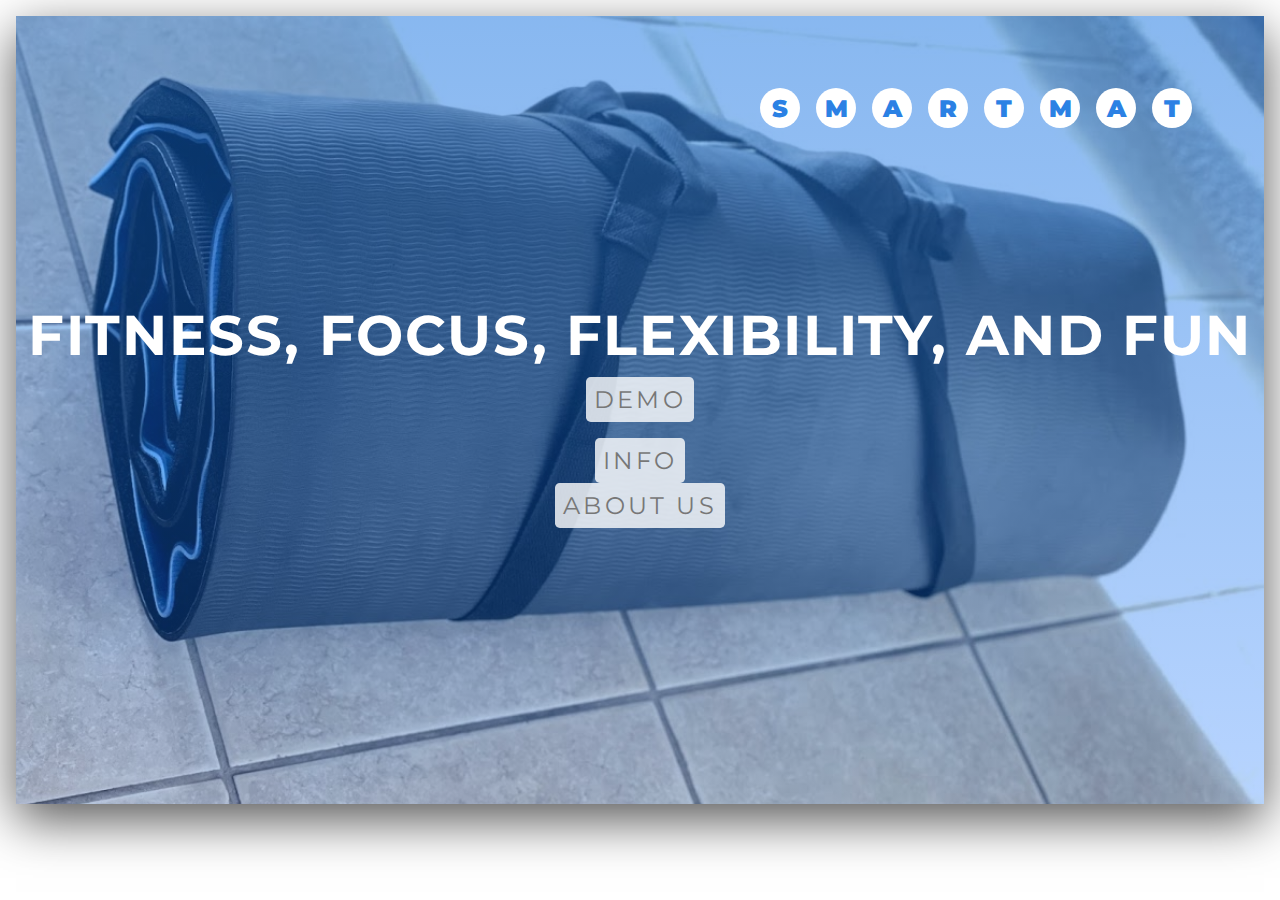
==== index.html @ aebb7dfe "Update index.html" ====
<!DOCTYPE html>
<html lanf="en">
	<head>
		<meta charset="UTF-8"/>
		<meta name="viewport" content="width=device-width, initial-scale=1.0"/>
		<meta http-equiv="X-UA-Compatible" content="ie=edge"/>
		<link
		href="https://fonts.googleapis.com/css2?family=Montserrat:wght@600&display=swap"
		rel="stylesheet"
		/>
		<link rel="stylesheet" href="styles.css"/>
		<title>Home</title>
		<!-- <link rel="shorcut icon" type="image/png" href="pictures/favicon.png"> <link> -->
    </head>
    <body>
        <div class="container">
            <header class = "header center" id="header">
		<div class="header-text">
			<h1 class="heading">Fitness, Focus, Flexibility, and Fun</h1>
				<div class="workout">
                        		<a class="workout-button" href = "about.html">
                            			DEMO
                        		</a>
				</div>
				<div class="workout2">
					<a class="workout-button" href = "Info.html">
									Info
					</a>

				</div>
				<div class="workout3">
					<a class="workout-button" href = "au.html">
						About Us
					</a>

				</div>
                </div>
                

                <div class = "logo">
					<h1>
					<span class="center">S</span>
					<span class="center">m</span>
					<span class="center">a</span>
					<span class="center">r</span>
					<span class="center">t</span>
					<span class="center">M</span>
					<span class="center">a</span>
					<span class="center">t</span>
					</h1>
				</div>	
            </header>
        </div>
        
    </body>
</html>
---- styles.css ----
*{
    margin:0;
    padding:0;
    font-family: 'Montserrat', sans-serif;
    list-style-type: none;
    text-decoration: none;
    box-sizing: none;
    outline: none;
}

html{
    font-size: 62.5;
}

:root {
    --primary-color: #2b81e4;
    --secondary-color:#eee;
    --white-color:#fff;
    --grey-color: #555;
    --light-grey-color: #777;
}

.center{
    display: flex;
    justify-content: center;
    align-items: center;
}

.container {
    background-color: var(--secondary-color);
    margin: 1rem;
    box-shadow: 0 1rem 3rem var(--grey-color);
}

.header{
    width: 100%;
    height: calc(100vh - 7rem);
    background: linear-gradient(rgba(18,
    113, 225, 0.5), rgba(18, 113, 255, 0.3) 
    ),url(homePageMat2.jpg) center
    no-repeat;
    background-size: cover;
    perspective: 10000rem;
}

.header-text{
    text-align:center;
    letter-spacing: .1rem;
}
.heading{
    font-size: 3.5rem;
    text-transform: uppercase;
    color: var(--white-color);
    padding-bottom: 1rem;
}

.header-paragraph{
    font-size: 1.5rem;
    font-weight: 300;
    color: var(--secondary-color);
    max-width: 50rem ;
    margin: auto;
    padding: 1rem;
}
.logo{
    text-transform: uppercase;
    position: absolute;
    top:4rem;
    right:4rem;
}

.logo h1{
    display: flex;

}

.logo h1 span{
    font-size: 1.5rem;
    font-weight: 900;
    color: var(--primary-color);
    background-color:var(--white-color);
    text-transform: upper;
    width: 2.5rem;
    height: 2.5rem;
    margin: 0.5rem;
    border-radius: 50%;
}

.logo h1 span:nth-child(1){
    animation: moving-letters 5s .1s infinite
} 

.logo h1 span:nth-child(2){
    animation: moving-letters 5s .2s infinite
} 

.logo h1 span:nth-child(3){
    animation: moving-letters 5s .3s infinite
} 

.logo h1 span:nth-child(4){
    animation: moving-letters 5s .4s infinite
} 

.logo h1 span:nth-child(5){
    animation: moving-letters 5s .5s infinite
} 

.logo h1 span:nth-child(6){
    animation: moving-letters 5s .6s infinite
} 

.logo h1 span:nth-child(7){
    animation: moving-letters 5s .7s infinite
} 

.logo h1 span:nth-child(8){
    animation: moving-letters 5s .8s infinite
} 

.logo h1 span:nth-child(9){
    animation: moving-letters 5s .9s infinite
} 

.logo h1 span:nth-child(10){
    animation: moving-letters 5s 1s infinite
} 

@keyframes moving-letters{
    0%{
        transform:translateY(0);
    }
    10%{
        transform:translateY(0);
    }
    15%{
        transform:translateY(100%);
    }
    20%{
        transform:translateY(0);
    }
    100%{
        transform:translateY(0);
    }
}
.workouts{
    padding: 5rem 0 10rem 0;

}
.workout-button{

    padding: .5rem;
    background-color: rgba(255,255,255,.8);
    color: var(--light-grey-color);
    border-radius: .3rem;
    border:none;
    font-size: 1.5rem;
    font-weight: 400;
    text-transform: uppercase;
    letter-spacing: 0.2rem;
    cursor: pointer;

}
.workout2{
    padding: 2rem 0 1rem 0;
}

}
.workout2{
    padding: 3rem 0 2rem 0;
}
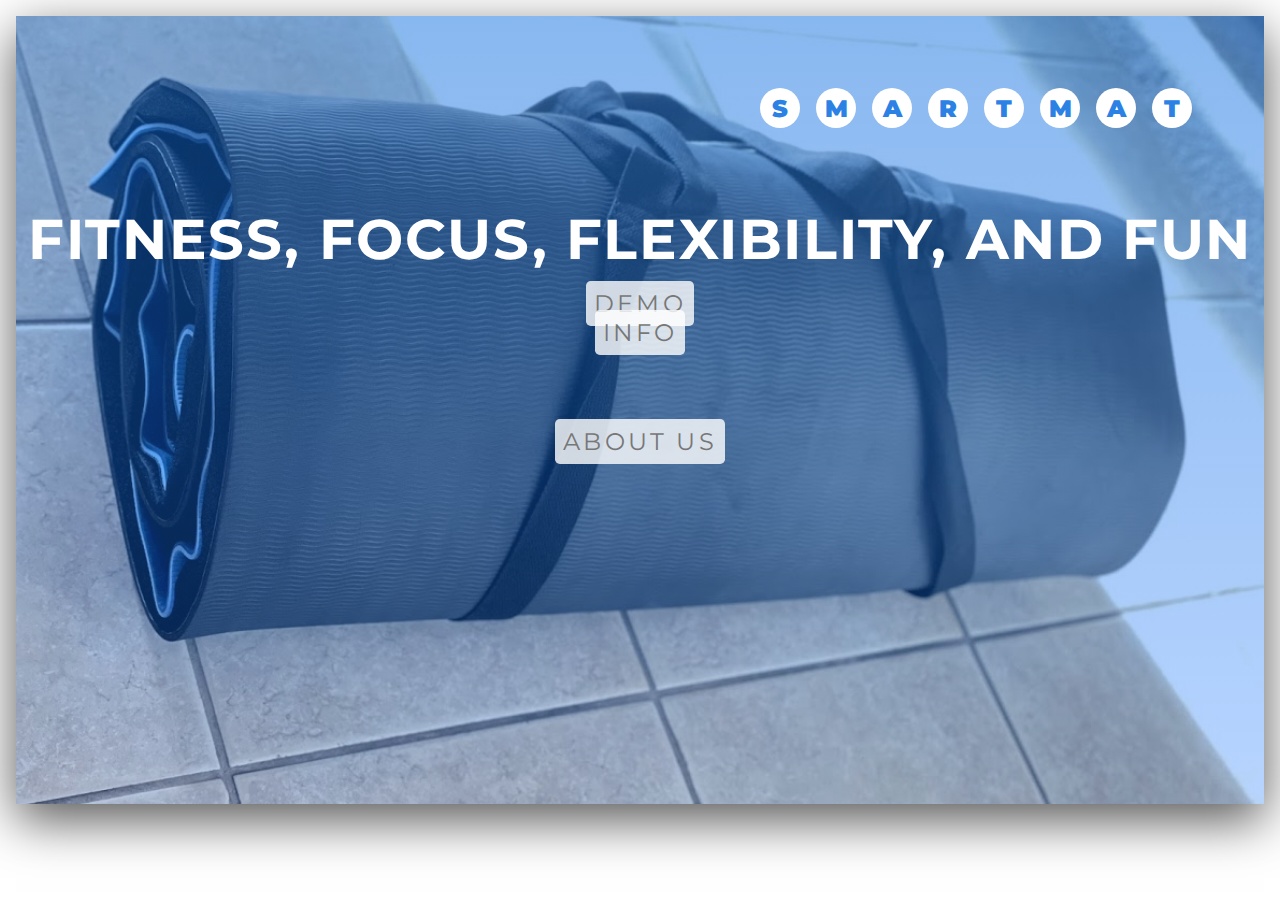
==== commit 5e1d1444: "Update index.html" ====
--- a/index.html
+++ b/index.html
@@ -17,18 +17,18 @@
             <header class = "header center" id="header">
 		<div class="header-text">
 			<h1 class="heading">Fitness, Focus, Flexibility, and Fun</h1>
-				<div class="workout">
+				<div class="workout3">
                         		<a class="workout-button" href = "about.html">
                             			DEMO
                         		</a>
 				</div>
-				<div class="workout2">
+				<div class="workout">
 					<a class="workout-button" href = "Info.html">
 									Info
 					</a>
 
 				</div>
-				<div class="workout3">
+				<div class="workout2">
 					<a class="workout-button" href = "au.html">
 						About Us
 					</a>
--- a/styles.css
+++ b/styles.css
@@ -162,10 +162,10 @@
 
 }
 .workout2{
-    padding: 2rem 0 1rem 0;
+    padding: 5rem 0 10rem 0;
 }
 
 }
-.workout2{
-    padding: 3rem 0 2rem 0;
+.workout3{
+    padding: 5rem 0 10rem 0;
 }
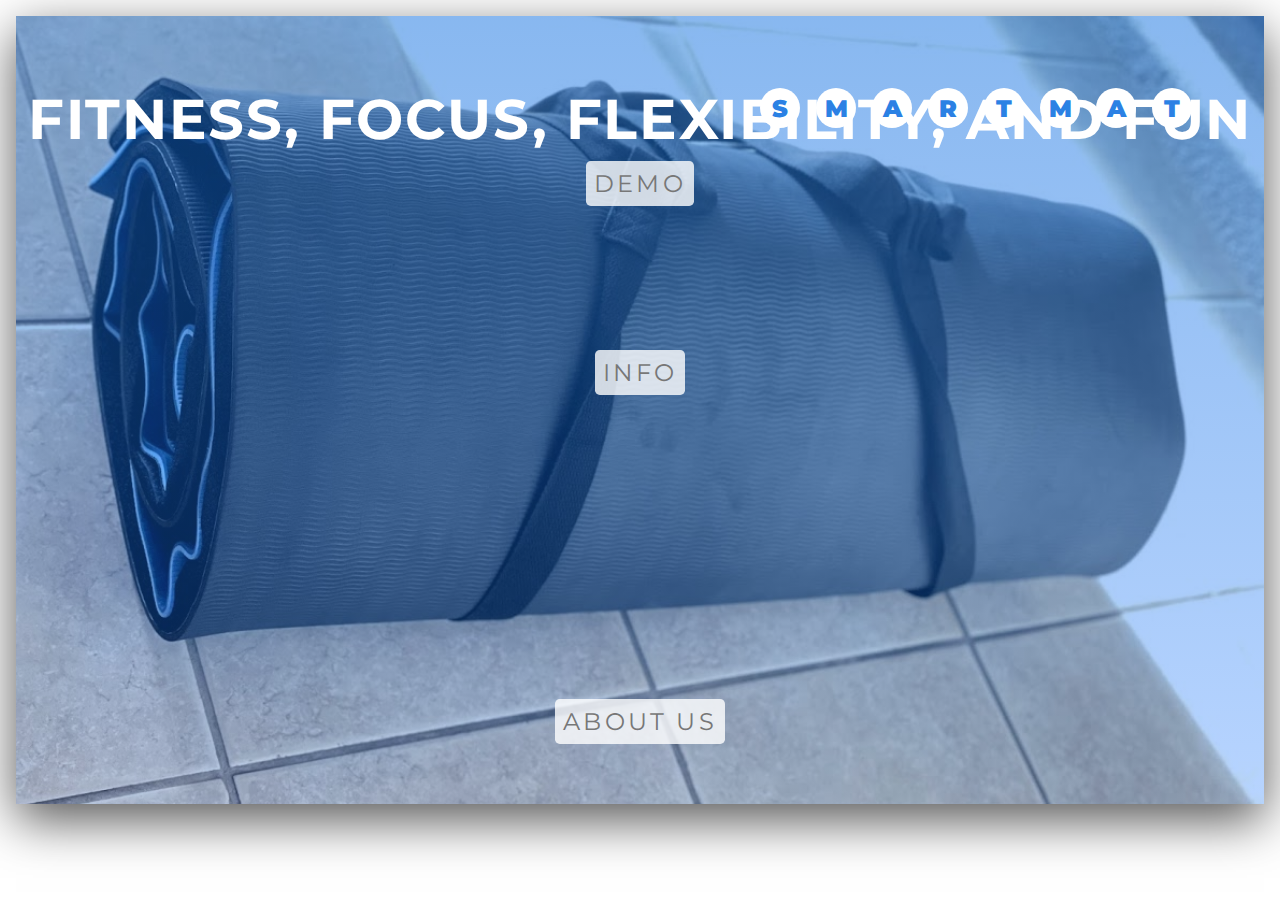
==== commit 273ac550: "Update index.html" ====
--- a/index.html
+++ b/index.html
@@ -17,18 +17,18 @@
             <header class = "header center" id="header">
 		<div class="header-text">
 			<h1 class="heading">Fitness, Focus, Flexibility, and Fun</h1>
-				<div class="workout3">
+				<div class="workout">
                         		<a class="workout-button" href = "about.html">
                             			DEMO
                         		</a>
 				</div>
-				<div class="workout">
+				<div class="workout2">
 					<a class="workout-button" href = "Info.html">
 									Info
 					</a>
 
 				</div>
-				<div class="workout2">
+				<div class="workout3">
 					<a class="workout-button" href = "au.html">
 						About Us
 					</a>
--- a/styles.css
+++ b/styles.css
@@ -162,10 +162,10 @@
 
 }
 .workout2{
-    padding: 5rem 0 10rem 0;
+    padding: 10rem 0 20rem 0;
 }
 
 }
 .workout3{
-    padding: 5rem 0 10rem 0;
+    padding: 15rem 0 30rem 0;
 }
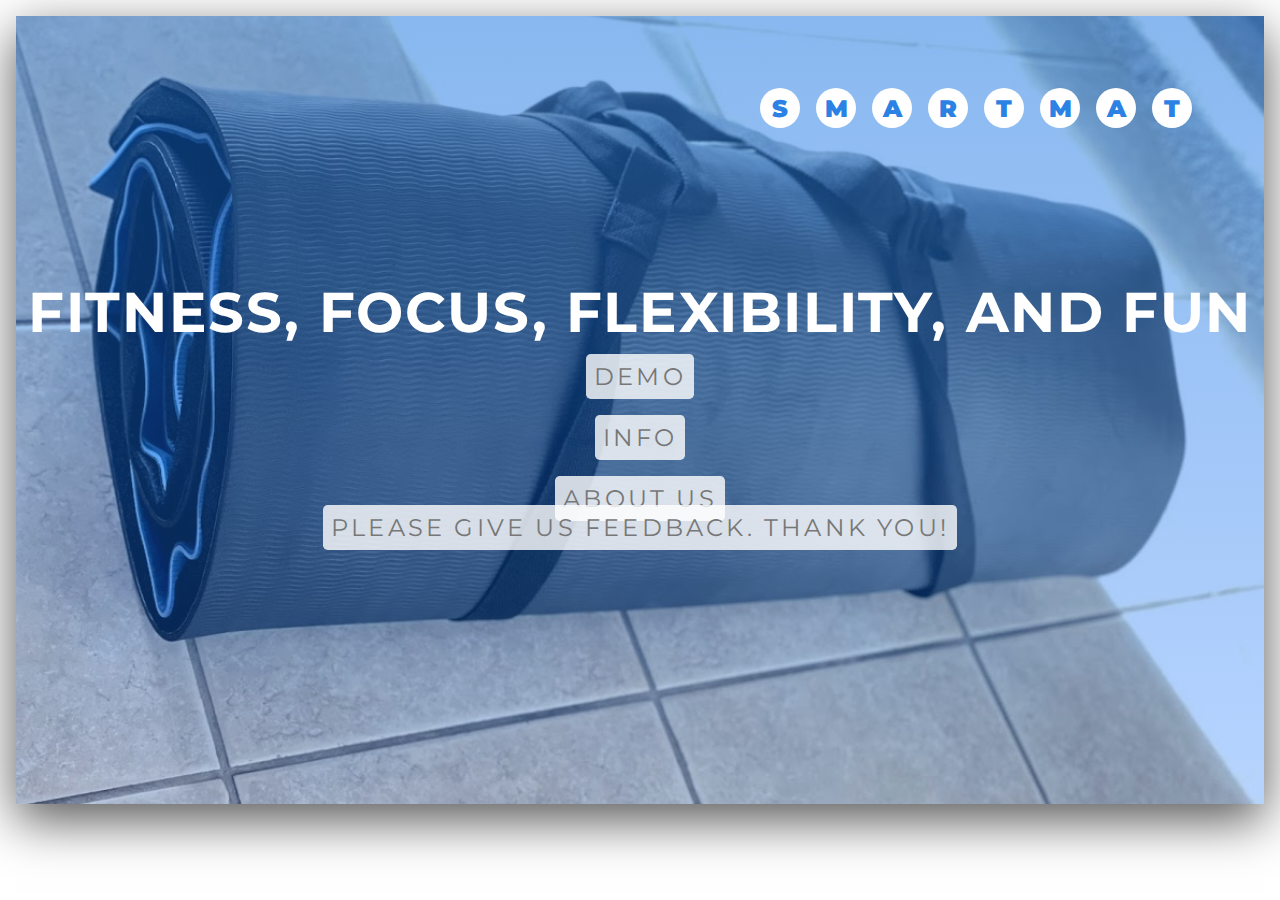
==== commit 5201408f: "Update index.html" ====
--- a/index.html
+++ b/index.html
@@ -34,6 +34,12 @@
 					</a>
 
 				</div>
+			<div class="workout3">
+					<a class="workout-button" href = "ff.html">
+						Please give us feedback. Thank You!
+					</a>
+
+				</div>
                 </div>
                 
 
--- a/styles.css
+++ b/styles.css
@@ -162,10 +162,10 @@
 
 }
 .workout2{
-    padding: 10rem 0 20rem 0;
+    padding: 2rem 0 2rem 0;
 }
 
 }
 .workout3{
-    padding: 15rem 0 30rem 0;
+    padding: 2rem 0 2rem 0;
 }
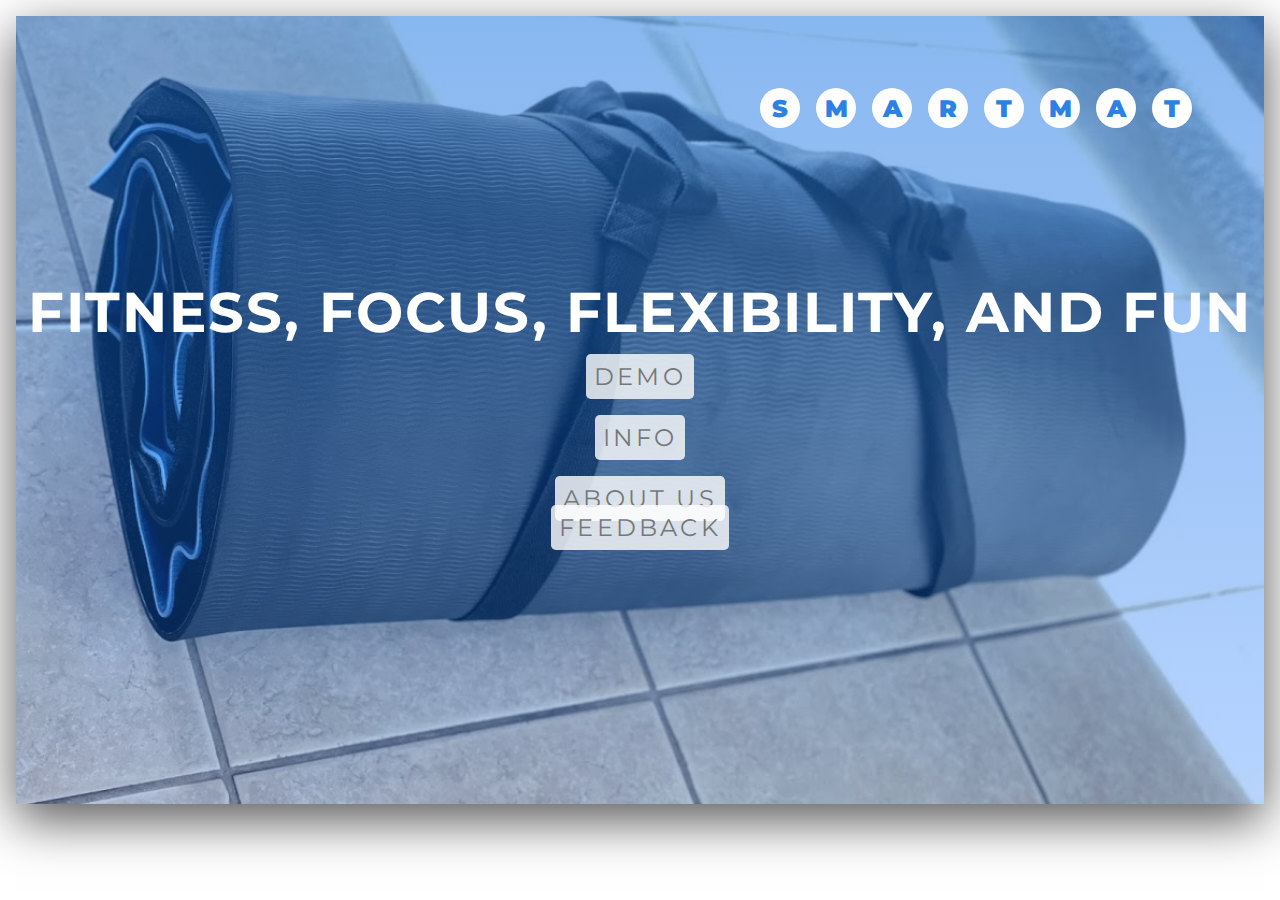
==== commit f847accd: "Update index.html" ====
--- a/index.html
+++ b/index.html
@@ -34,9 +34,9 @@
 					</a>
 
 				</div>
-			<div class="workout3">
+			<div class="workout4">
 					<a class="workout-button" href = "ff.html">
-						Please give us feedback. Thank You!
+						Feedback
 					</a>
 
 				</div>
--- a/styles.css
+++ b/styles.css
@@ -169,3 +169,9 @@
 .workout3{
     padding: 2rem 0 2rem 0;
 }
+
+}
+.workout4{
+    padding: 6rem 0 6rem 0;
+}
+
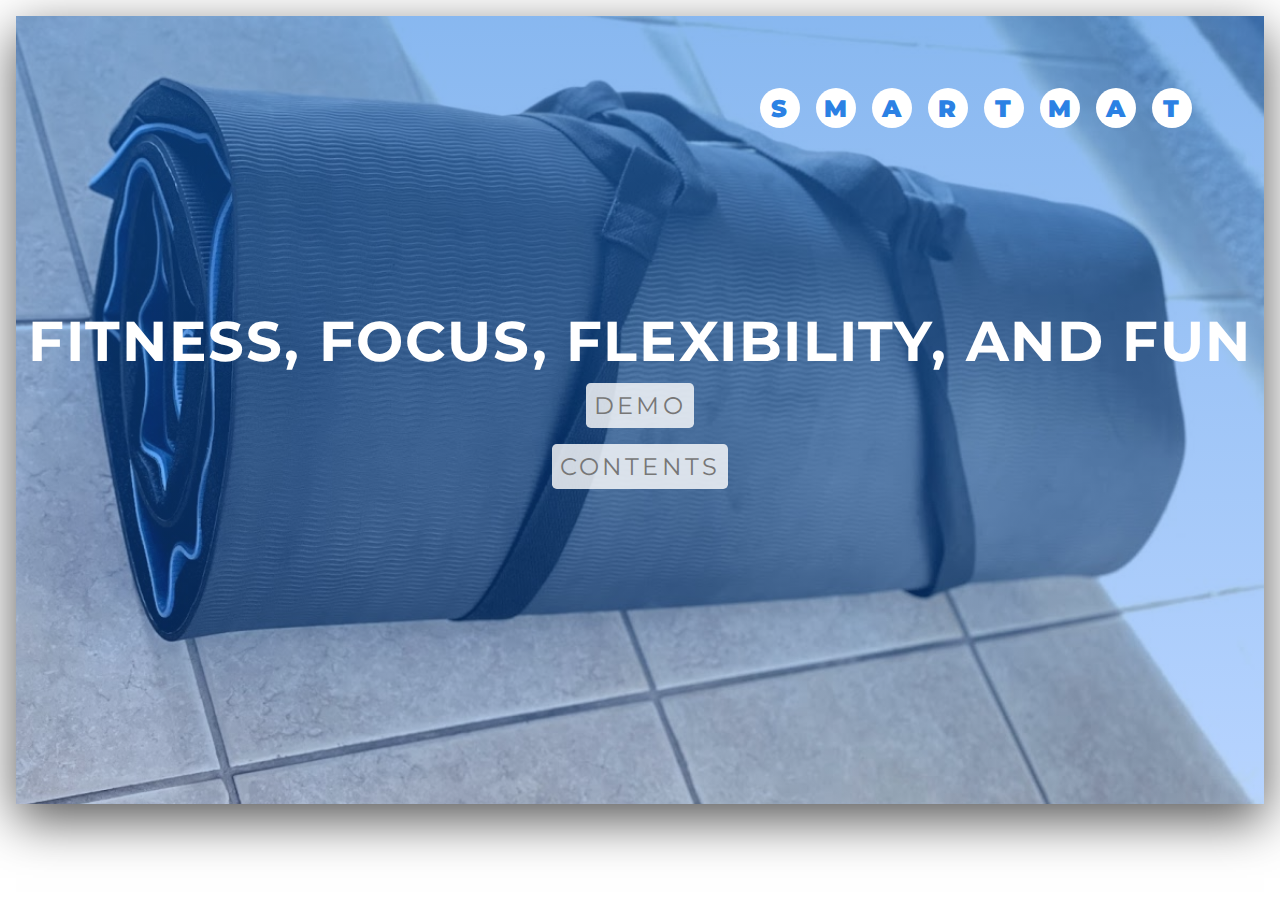
==== commit 137a746a: "Update index.html" ====
--- a/index.html
+++ b/index.html
@@ -23,23 +23,10 @@
                         		</a>
 				</div>
 				<div class="workout2">
-					<a class="workout-button" href = "Info.html">
-									Info
+					<a class="workout-button" href = "page.html">
+									Contents
 					</a>
 
-				</div>
-				<div class="workout3">
-					<a class="workout-button" href = "au.html">
-						About Us
-					</a>
-
-				</div>
-			<div class="workout4">
-					<a class="workout-button" href = "ff.html">
-						Feedback
-					</a>
-
-				</div>
                 </div>
                 
 
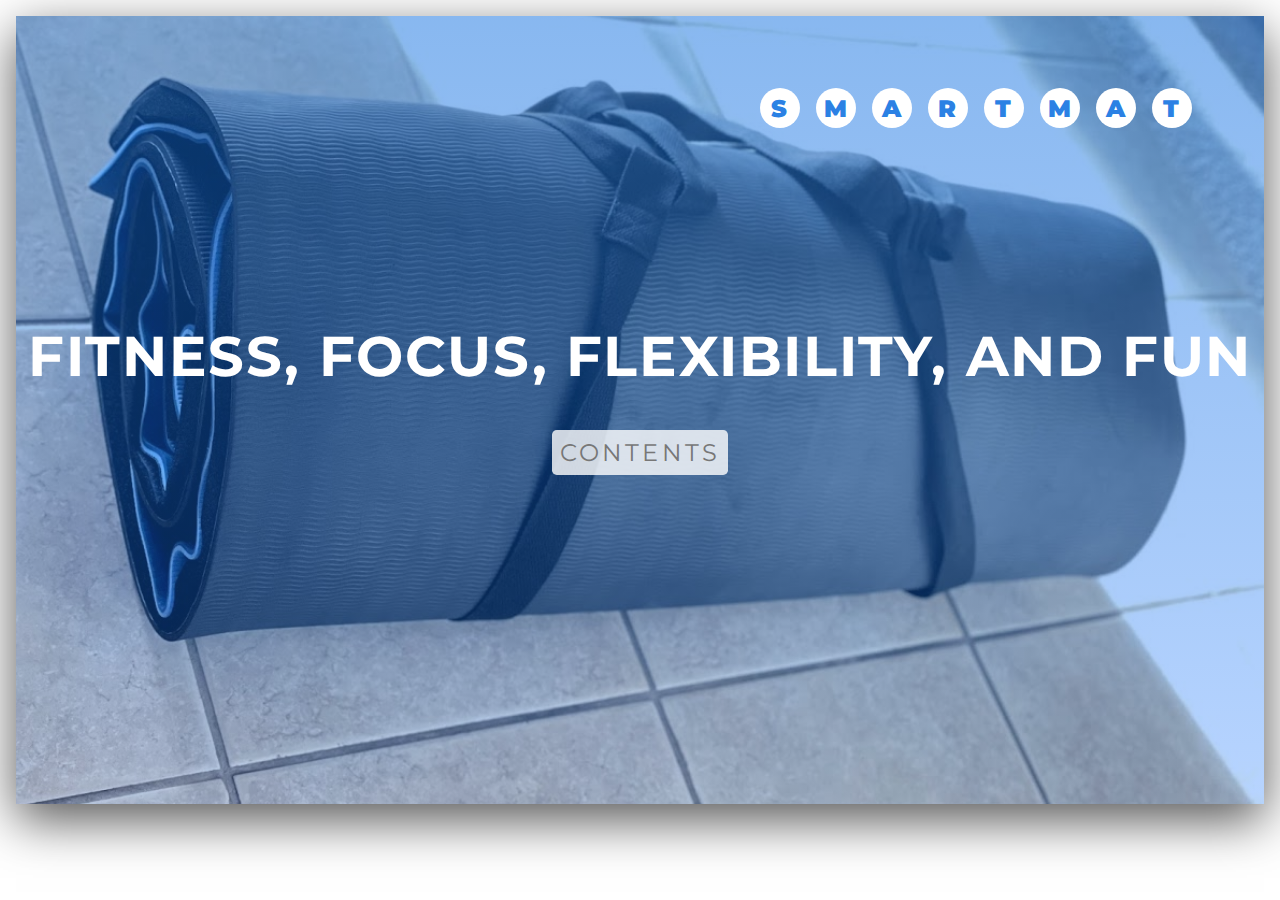
==== commit 99c3ef2b: "Update index.html" ====
--- a/index.html
+++ b/index.html
@@ -17,11 +17,6 @@
             <header class = "header center" id="header">
 		<div class="header-text">
 			<h1 class="heading">Fitness, Focus, Flexibility, and Fun</h1>
-				<div class="workout">
-                        		<a class="workout-button" href = "about.html">
-                            			DEMO
-                        		</a>
-				</div>
 				<div class="workout2">
 					<a class="workout-button" href = "page.html">
 									Contents
